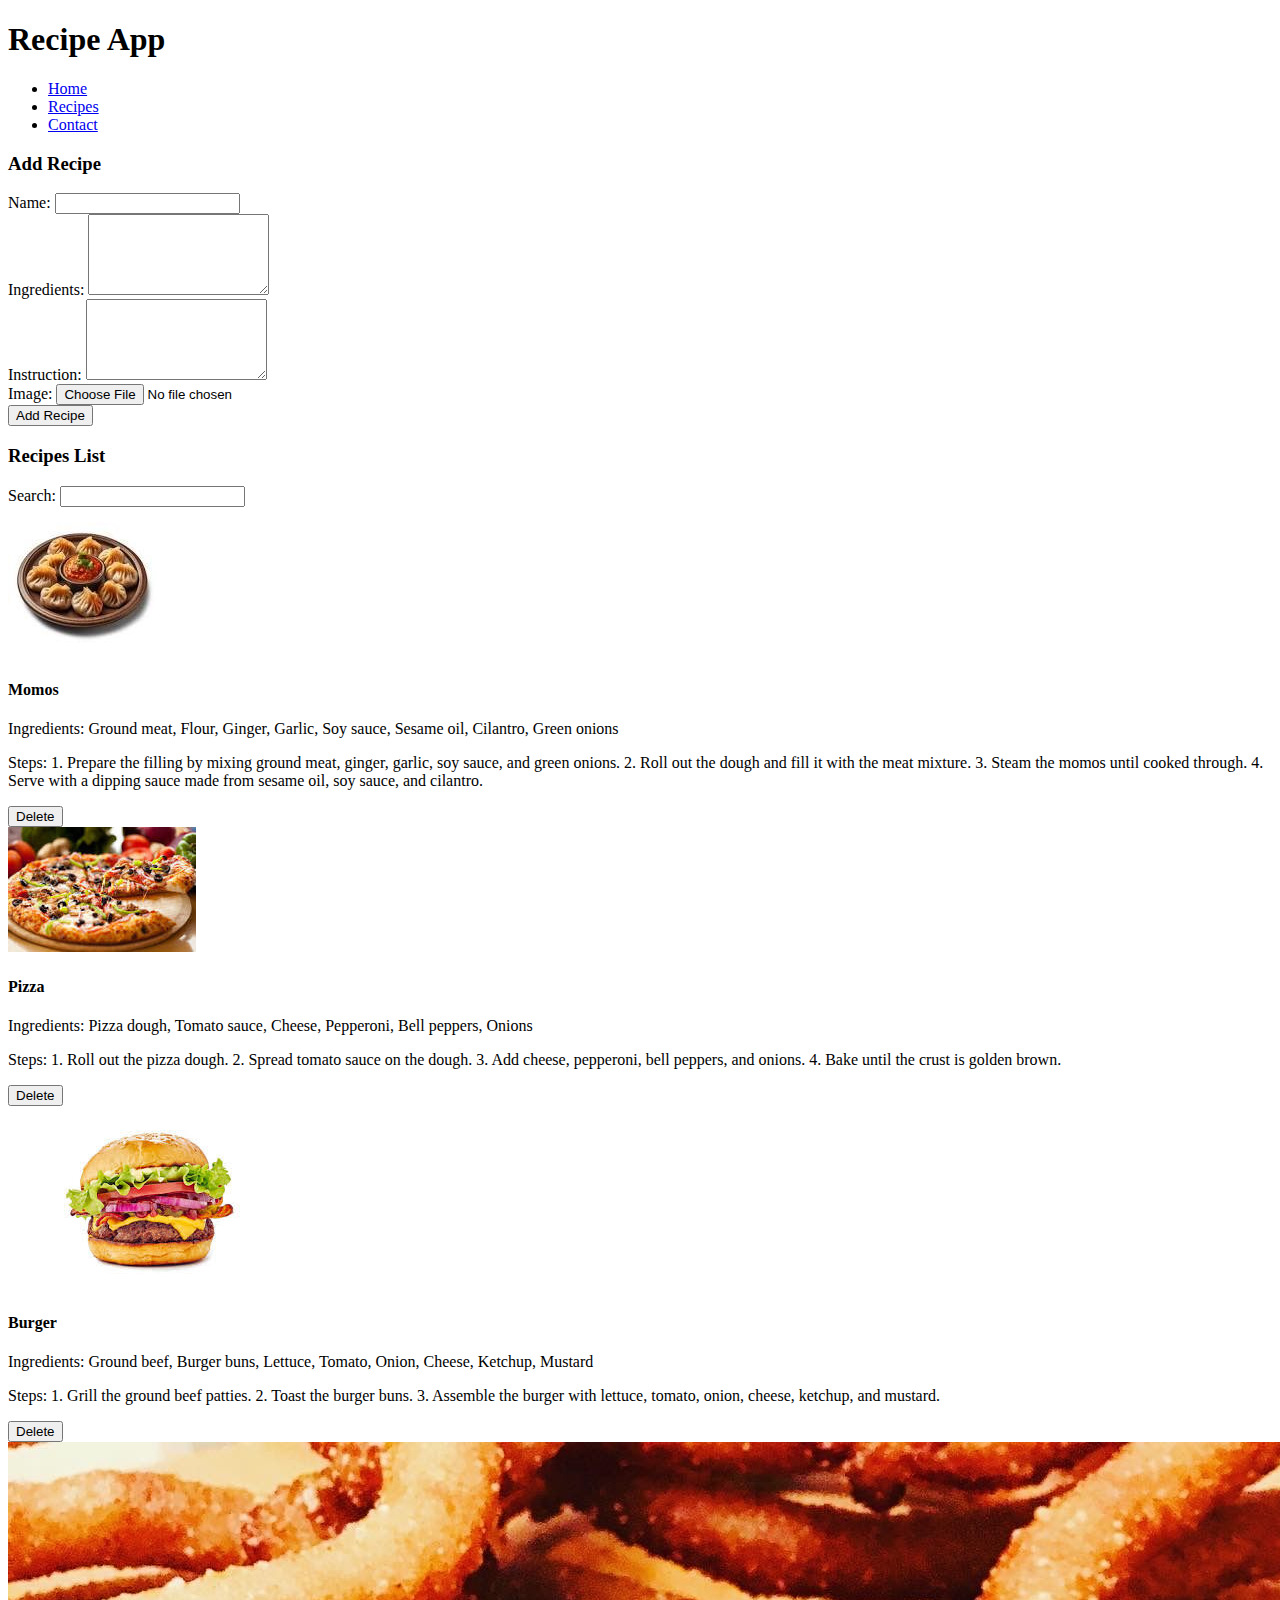
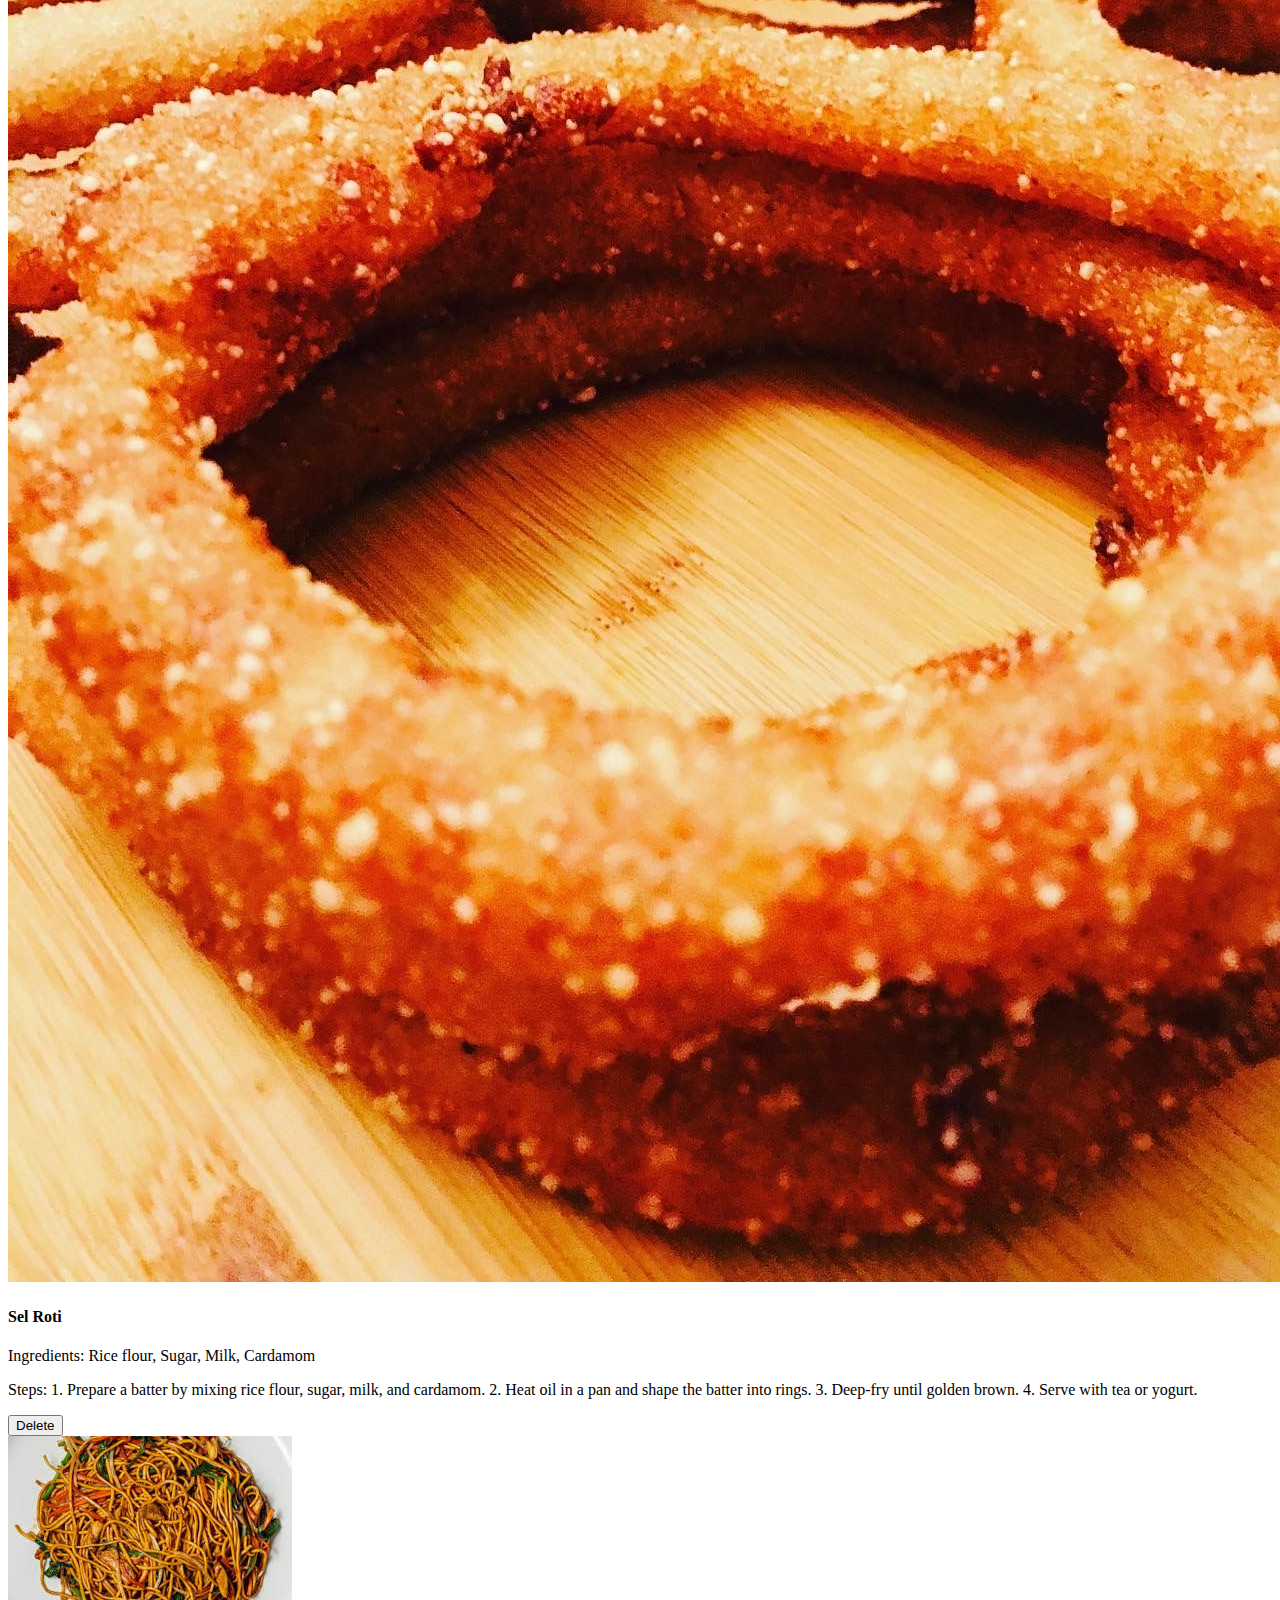
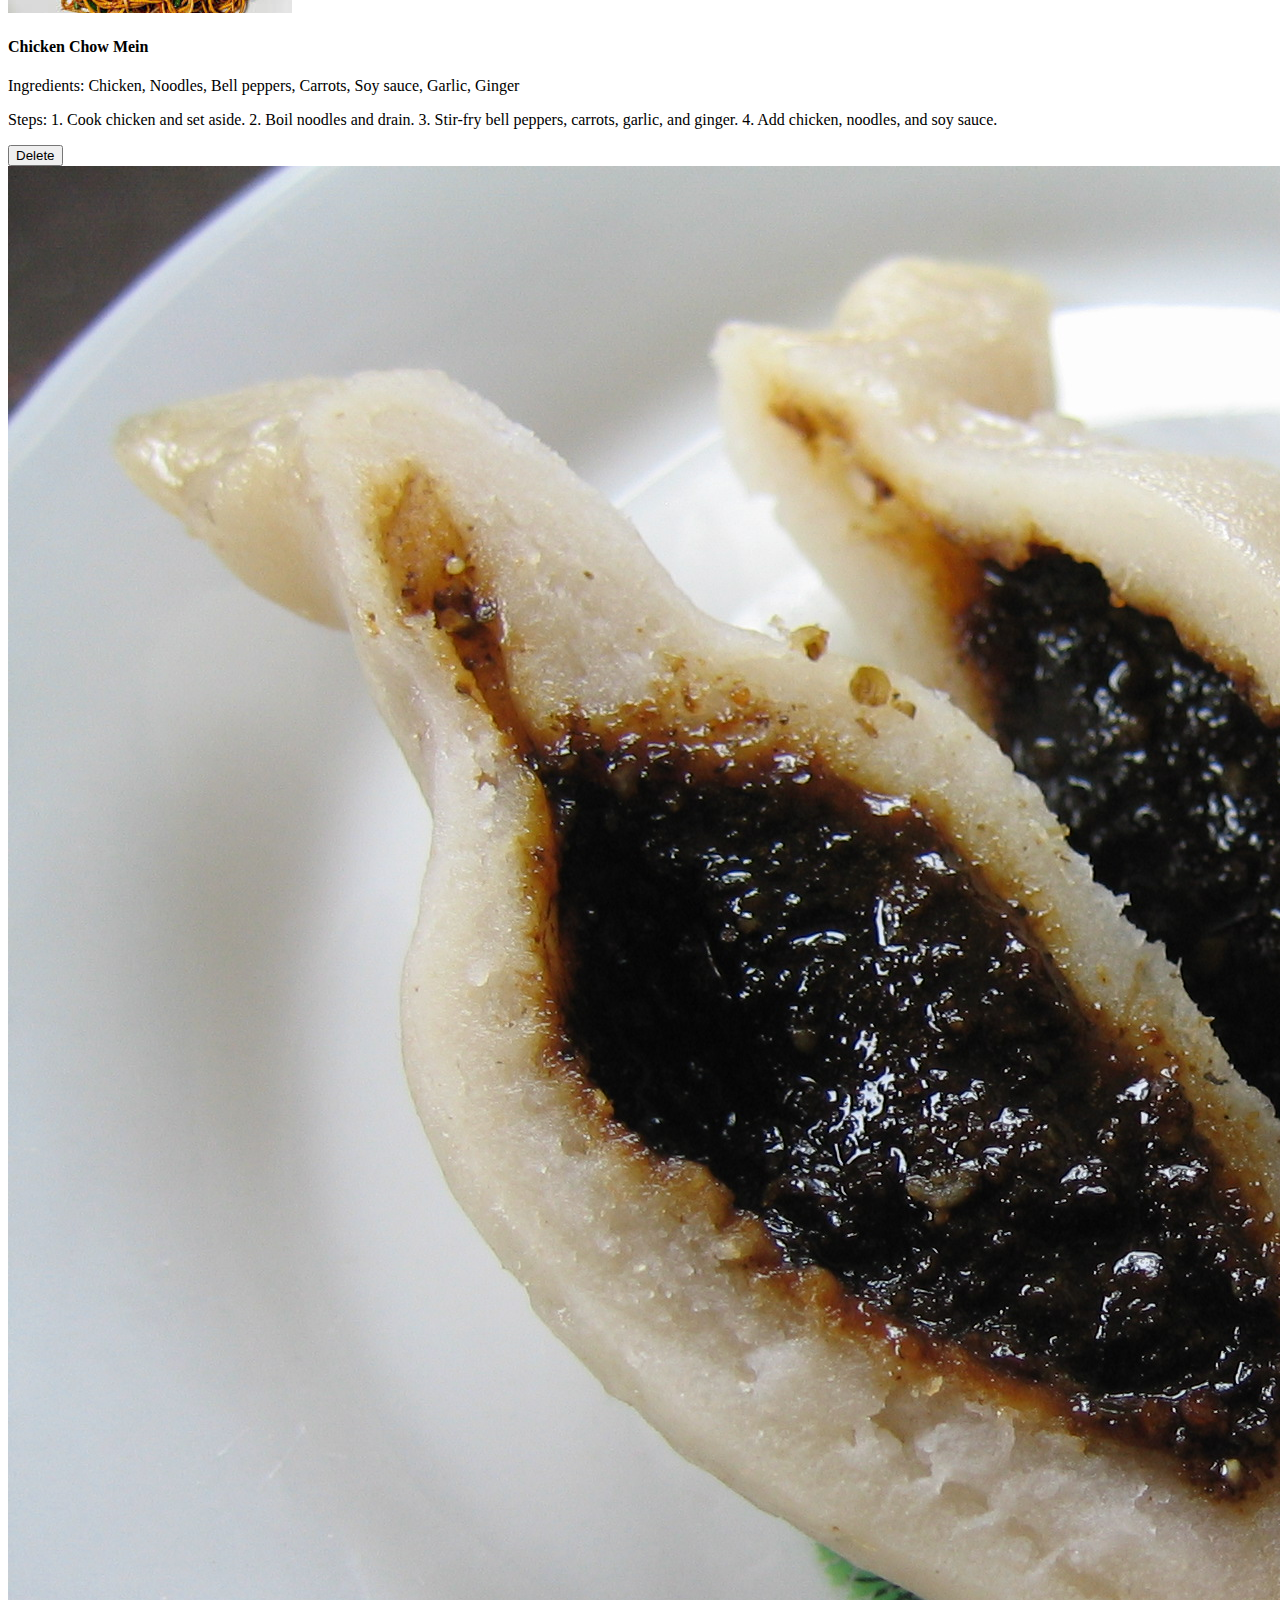
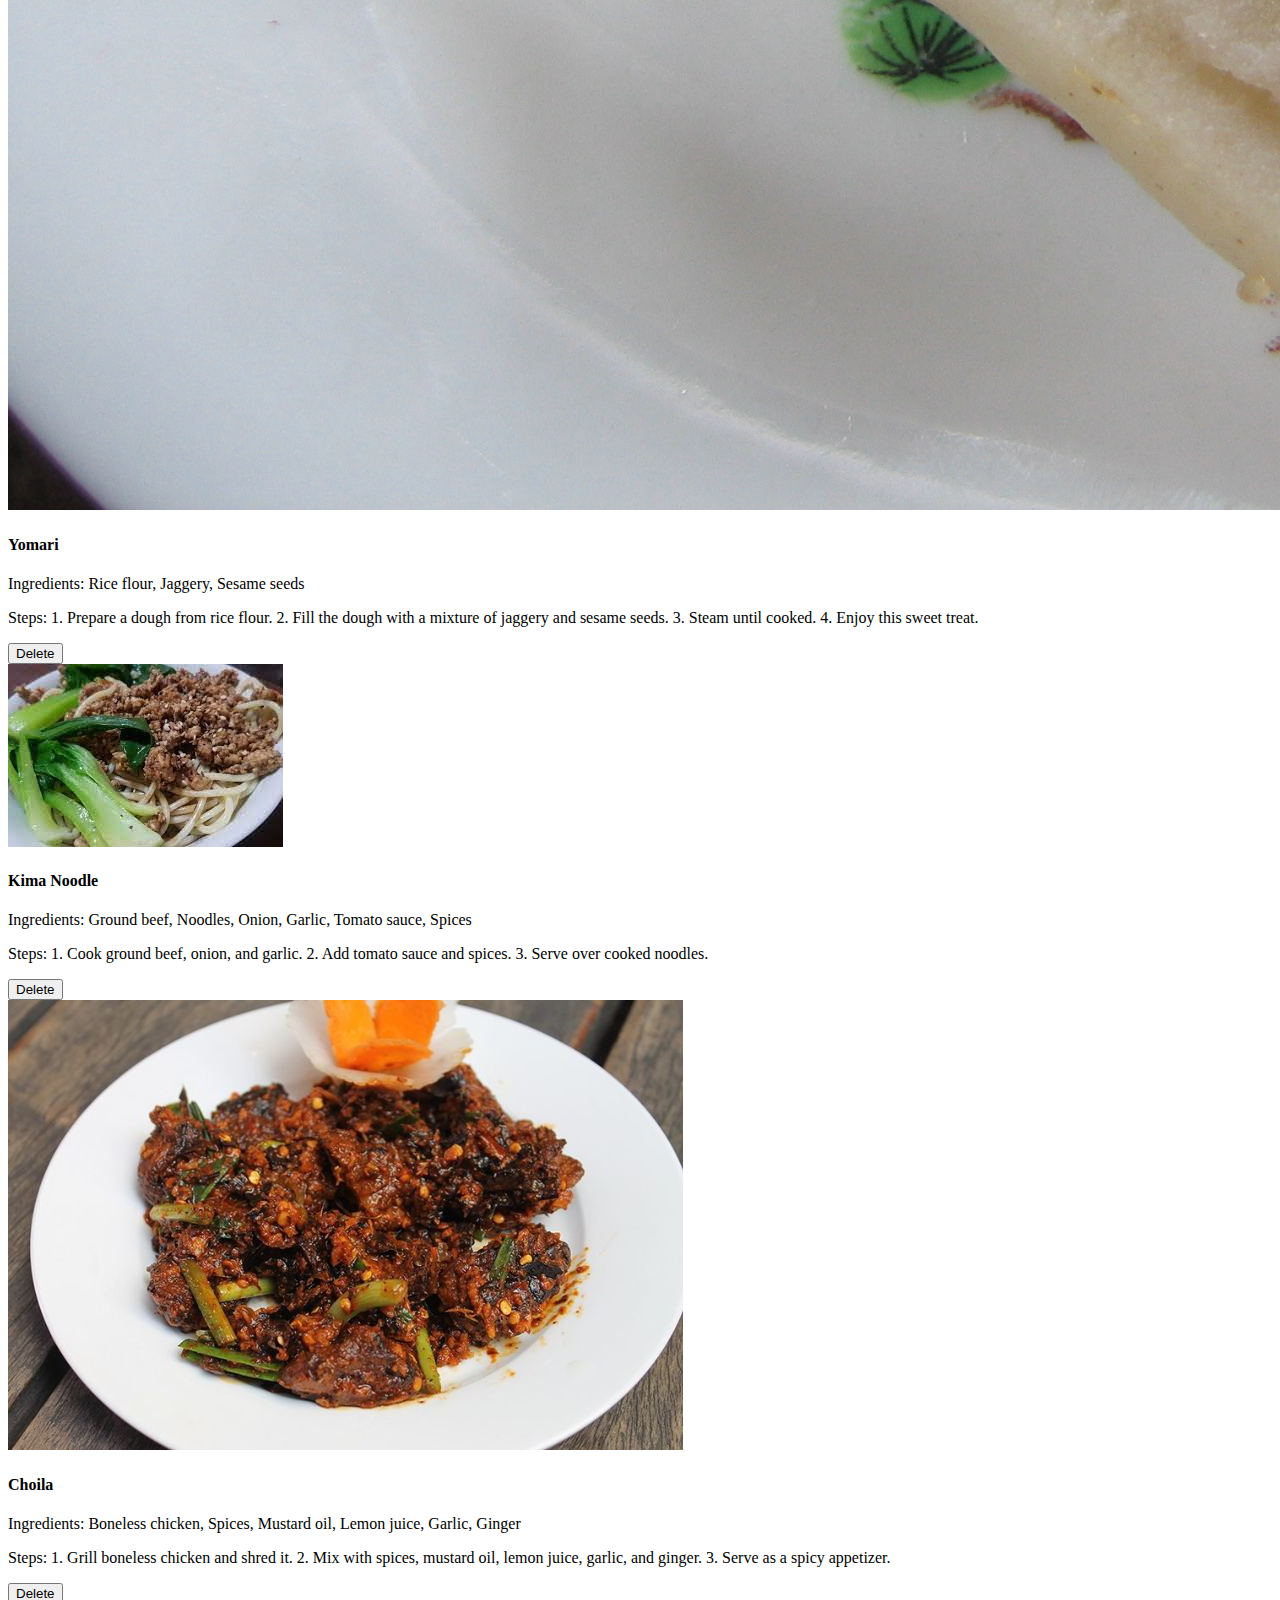
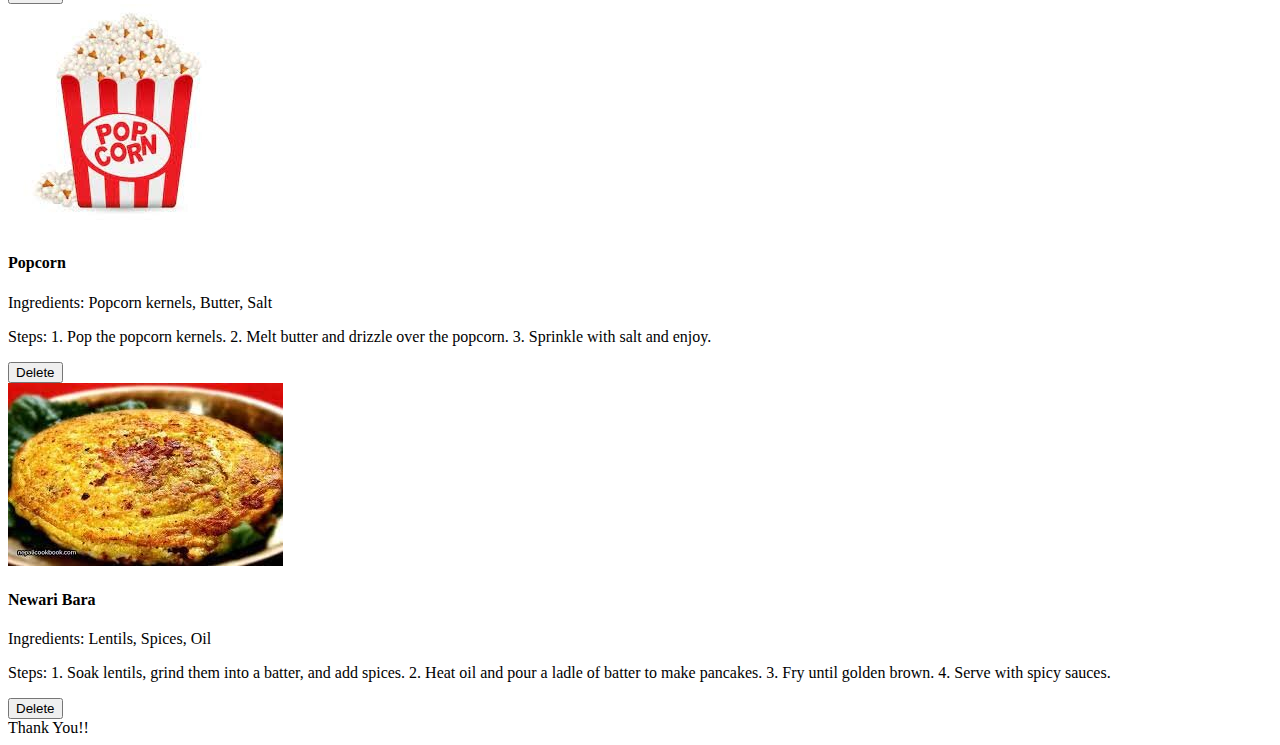
==== index.html @ 97bd7b40 "Add files via upload" ====
<!DOCTYPE html>
<html>
  <head>
    <title>Recipe App</title>
    <link rel="stylesheet" href="styles.css">
</head>
  <body>
    <nav>
        <h1>Recipe App</h1>
        <ul class="horizontal-menu">
          <li><a href="#">Home</a></li>
          <li><a href="Recipe.html">Recipes</a></li>
          <li><a href="contact.html">Contact</a></li>
        </ul>
      </nav>
      
      
    <div class="container">
      <div class="left-column">
        <h3>Add Recipe</h3>
        <form enctype="multipart/form-data">
          <label for="recipe-name">Name:</label>
          <input type="text" id="recipe-name" required><br />

          <label for="recipe-ingredients">Ingredients:</label>
          <textarea id="recipe-ingredients" rows="5" required></textarea><br />

          <label for="recipe-method">Instruction:</label>
          <textarea id="recipe-method" rows="5" required></textarea><br />

          <label for="recipe-image">Image:</label>
          <input type="file" id="recipe-image" accept="image/*"><br />

          <button type="submit">Add Recipe</button>
        </form>
      </div>
      <div class="right-column">
        <div id="search-section">
          <h3>Recipes List</h3>
          <label for="search-box">Search:</label>
          <input type="text" id="search-box">
        </div>
        <div id="recipe-list"></div>
        <div id="no-recipes">Thank You!!</div>
      </div>
    </div>
    <script>
      document.addEventListener("DOMContentLoaded", function () {
        // Sample recipe data with image URLs
        const recipes = [
          {
            name: "Momos",
            ingredients: "Ground meat, Flour, Ginger, Garlic, Soy sauce, Sesame oil, Cilantro, Green onions",
            method: "1. Prepare the filling by mixing ground meat, ginger, garlic, soy sauce, and green onions. 2. Roll out the dough and fill it with the meat mixture. 3. Steam the momos until cooked through. 4. Serve with a dipping sauce made from sesame oil, soy sauce, and cilantro.",
            image: "Images/momos.jpg",
          },
          {
            name: "Pizza",
            ingredients: "Pizza dough, Tomato sauce, Cheese, Pepperoni, Bell peppers, Onions",
            method: "1. Roll out the pizza dough. 2. Spread tomato sauce on the dough. 3. Add cheese, pepperoni, bell peppers, and onions. 4. Bake until the crust is golden brown.",
            image: "Images/pizza.jpg",
          },
          {
            name: "Burger",
            ingredients: "Ground beef, Burger buns, Lettuce, Tomato, Onion, Cheese, Ketchup, Mustard",
            method: "1. Grill the ground beef patties. 2. Toast the burger buns. 3. Assemble the burger with lettuce, tomato, onion, cheese, ketchup, and mustard.",
            image: "Images/burger.jpg",
          },
          {
            name: "Sel Roti",
            ingredients: "Rice flour, Sugar, Milk, Cardamom",
            method: "1. Prepare a batter by mixing rice flour, sugar, milk, and cardamom. 2. Heat oil in a pan and shape the batter into rings. 3. Deep-fry until golden brown. 4. Serve with tea or yogurt.",
            image: "Images/selroti.jpg",
          },
          {
            name: "Chicken Chow Mein",
            ingredients: "Chicken, Noodles, Bell peppers, Carrots, Soy sauce, Garlic, Ginger",
            method: "1. Cook chicken and set aside. 2. Boil noodles and drain. 3. Stir-fry bell peppers, carrots, garlic, and ginger. 4. Add chicken, noodles, and soy sauce.",
            image: "Images/chicken-chow-mein.jpg",
          },
          {
            name: "Yomari",
            ingredients: "Rice flour, Jaggery, Sesame seeds",
            method: "1. Prepare a dough from rice flour. 2. Fill the dough with a mixture of jaggery and sesame seeds. 3. Steam until cooked. 4. Enjoy this sweet treat.",
            image: "Images/yomari.jpg",
          },
          {
            name: "Kima Noodle",
            ingredients: "Ground beef, Noodles, Onion, Garlic, Tomato sauce, Spices",
            method: "1. Cook ground beef, onion, and garlic. 2. Add tomato sauce and spices. 3. Serve over cooked noodles.",
            image: "Images/kima-noodle.jpg",
          },
          {
            name: "Choila",
            ingredients: "Boneless chicken, Spices, Mustard oil, Lemon juice, Garlic, Ginger",
            method: "1. Grill boneless chicken and shred it. 2. Mix with spices, mustard oil, lemon juice, garlic, and ginger. 3. Serve as a spicy appetizer.",
            image: "Images/choila.jpg",
          },
          {
            name: "Popcorn",
            ingredients: "Popcorn kernels, Butter, Salt",
            method: "1. Pop the popcorn kernels. 2. Melt butter and drizzle over the popcorn. 3. Sprinkle with salt and enjoy.",
            image: "Images/popcorn.jpg",
          },
          {
            name: "Newari Bara",
            ingredients: "Lentils, Spices, Oil",
            method: "1. Soak lentils, grind them into a batter, and add spices. 2. Heat oil and pour a ladle of batter to make pancakes. 3. Fry until golden brown. 4. Serve with spicy sauces.",
            image: "Images/newaribara.jpg",
          },
        ];

        const recipeList = document.getElementById("recipe-list");

        // Function to display recipes
        function displayRecipes() {
          // Clear existing content
          recipeList.innerHTML = "";

          // Loop through the recipe data and create elements for each recipe
          recipes.forEach((recipe, index) => {
            const recipeDiv = document.createElement("div");
            recipeDiv.className = "recipe";

            const recipeImage = document.createElement("img");
            recipeImage.src = recipe.image;
            recipeImage.alt = recipe.name;

            const recipeTitle = document.createElement("h4");
            recipeTitle.textContent = recipe.name;

            const recipeIngredients = document.createElement("p");
            recipeIngredients.textContent = "Ingredients: " + recipe.ingredients;

            const recipeMethod = document.createElement("p");
            recipeMethod.textContent = "Steps: " + recipe.method;

            const deleteButton = document.createElement("button");
            deleteButton.textContent = "Delete";
            deleteButton.addEventListener("click", () => {
              deleteRecipe(index);
            });

            recipeDiv.appendChild(recipeImage);
            recipeDiv.appendChild(recipeTitle);
            recipeDiv.appendChild(recipeIngredients);
            recipeDiv.appendChild(recipeMethod);
            recipeDiv.appendChild(deleteButton);

            recipeList.appendChild(recipeDiv);
          });

          // Show "Thank You!!" if there are no recipes
          if (recipes.length === 0) {
            const noRecipes = document.getElementById("no-recipes");
            noRecipes.style.display = "block";
          }
        }

        // Function to delete a recipe
        function deleteRecipe(index) {
          if (confirm("Are you sure you want to delete this recipe?")) {
            recipes.splice(index, 1);
            displayRecipes();
          }
        }

        // Call the function to display recipes
        displayRecipes();
      });
    </script>
  </body>
</html>
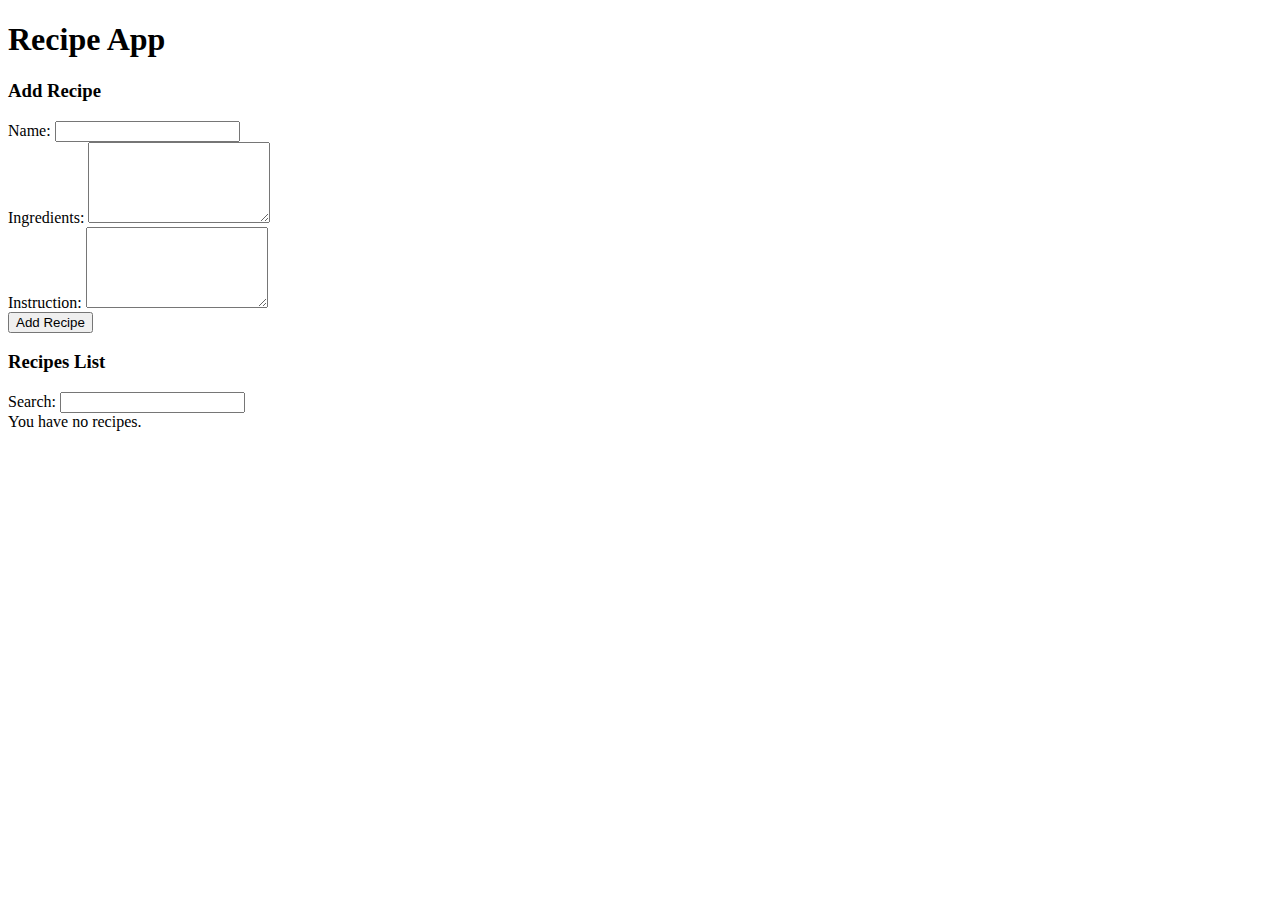
==== commit 8c263d45: "Update index.html" ====
--- a/index.html
+++ b/index.html
@@ -3,22 +3,15 @@
   <head>
     <title>Recipe App</title>
     <link rel="stylesheet" href="styles.css">
-</head>
+  </head>
   <body>
     <nav>
-        <h1>Recipe App</h1>
-        <ul class="horizontal-menu">
-          <li><a href="#">Home</a></li>
-          <li><a href="Recipe.html">Recipes</a></li>
-          <li><a href="contact.html">Contact</a></li>
-        </ul>
-      </nav>
-      
-      
+      <h1>Recipe App</h1>
+    </nav>
     <div class="container">
       <div class="left-column">
         <h3>Add Recipe</h3>
-        <form enctype="multipart/form-data">
+        <form>
           <label for="recipe-name">Name:</label>
           <input type="text" id="recipe-name" required><br />
 
@@ -27,9 +20,6 @@
 
           <label for="recipe-method">Instruction:</label>
           <textarea id="recipe-method" rows="5" required></textarea><br />
-
-          <label for="recipe-image">Image:</label>
-          <input type="file" id="recipe-image" accept="image/*"><br />
 
           <button type="submit">Add Recipe</button>
         </form>
@@ -41,133 +31,9 @@
           <input type="text" id="search-box">
         </div>
         <div id="recipe-list"></div>
-        <div id="no-recipes">Thank You!!</div>
+        <div id="no-recipes">You have no recipes.</div>
       </div>
     </div>
-    <script>
-      document.addEventListener("DOMContentLoaded", function () {
-        // Sample recipe data with image URLs
-        const recipes = [
-          {
-            name: "Momos",
-            ingredients: "Ground meat, Flour, Ginger, Garlic, Soy sauce, Sesame oil, Cilantro, Green onions",
-            method: "1. Prepare the filling by mixing ground meat, ginger, garlic, soy sauce, and green onions. 2. Roll out the dough and fill it with the meat mixture. 3. Steam the momos until cooked through. 4. Serve with a dipping sauce made from sesame oil, soy sauce, and cilantro.",
-            image: "Images/momos.jpg",
-          },
-          {
-            name: "Pizza",
-            ingredients: "Pizza dough, Tomato sauce, Cheese, Pepperoni, Bell peppers, Onions",
-            method: "1. Roll out the pizza dough. 2. Spread tomato sauce on the dough. 3. Add cheese, pepperoni, bell peppers, and onions. 4. Bake until the crust is golden brown.",
-            image: "Images/pizza.jpg",
-          },
-          {
-            name: "Burger",
-            ingredients: "Ground beef, Burger buns, Lettuce, Tomato, Onion, Cheese, Ketchup, Mustard",
-            method: "1. Grill the ground beef patties. 2. Toast the burger buns. 3. Assemble the burger with lettuce, tomato, onion, cheese, ketchup, and mustard.",
-            image: "Images/burger.jpg",
-          },
-          {
-            name: "Sel Roti",
-            ingredients: "Rice flour, Sugar, Milk, Cardamom",
-            method: "1. Prepare a batter by mixing rice flour, sugar, milk, and cardamom. 2. Heat oil in a pan and shape the batter into rings. 3. Deep-fry until golden brown. 4. Serve with tea or yogurt.",
-            image: "Images/selroti.jpg",
-          },
-          {
-            name: "Chicken Chow Mein",
-            ingredients: "Chicken, Noodles, Bell peppers, Carrots, Soy sauce, Garlic, Ginger",
-            method: "1. Cook chicken and set aside. 2. Boil noodles and drain. 3. Stir-fry bell peppers, carrots, garlic, and ginger. 4. Add chicken, noodles, and soy sauce.",
-            image: "Images/chicken-chow-mein.jpg",
-          },
-          {
-            name: "Yomari",
-            ingredients: "Rice flour, Jaggery, Sesame seeds",
-            method: "1. Prepare a dough from rice flour. 2. Fill the dough with a mixture of jaggery and sesame seeds. 3. Steam until cooked. 4. Enjoy this sweet treat.",
-            image: "Images/yomari.jpg",
-          },
-          {
-            name: "Kima Noodle",
-            ingredients: "Ground beef, Noodles, Onion, Garlic, Tomato sauce, Spices",
-            method: "1. Cook ground beef, onion, and garlic. 2. Add tomato sauce and spices. 3. Serve over cooked noodles.",
-            image: "Images/kima-noodle.jpg",
-          },
-          {
-            name: "Choila",
-            ingredients: "Boneless chicken, Spices, Mustard oil, Lemon juice, Garlic, Ginger",
-            method: "1. Grill boneless chicken and shred it. 2. Mix with spices, mustard oil, lemon juice, garlic, and ginger. 3. Serve as a spicy appetizer.",
-            image: "Images/choila.jpg",
-          },
-          {
-            name: "Popcorn",
-            ingredients: "Popcorn kernels, Butter, Salt",
-            method: "1. Pop the popcorn kernels. 2. Melt butter and drizzle over the popcorn. 3. Sprinkle with salt and enjoy.",
-            image: "Images/popcorn.jpg",
-          },
-          {
-            name: "Newari Bara",
-            ingredients: "Lentils, Spices, Oil",
-            method: "1. Soak lentils, grind them into a batter, and add spices. 2. Heat oil and pour a ladle of batter to make pancakes. 3. Fry until golden brown. 4. Serve with spicy sauces.",
-            image: "Images/newaribara.jpg",
-          },
-        ];
-
-        const recipeList = document.getElementById("recipe-list");
-
-        // Function to display recipes
-        function displayRecipes() {
-          // Clear existing content
-          recipeList.innerHTML = "";
-
-          // Loop through the recipe data and create elements for each recipe
-          recipes.forEach((recipe, index) => {
-            const recipeDiv = document.createElement("div");
-            recipeDiv.className = "recipe";
-
-            const recipeImage = document.createElement("img");
-            recipeImage.src = recipe.image;
-            recipeImage.alt = recipe.name;
-
-            const recipeTitle = document.createElement("h4");
-            recipeTitle.textContent = recipe.name;
-
-            const recipeIngredients = document.createElement("p");
-            recipeIngredients.textContent = "Ingredients: " + recipe.ingredients;
-
-            const recipeMethod = document.createElement("p");
-            recipeMethod.textContent = "Steps: " + recipe.method;
-
-            const deleteButton = document.createElement("button");
-            deleteButton.textContent = "Delete";
-            deleteButton.addEventListener("click", () => {
-              deleteRecipe(index);
-            });
-
-            recipeDiv.appendChild(recipeImage);
-            recipeDiv.appendChild(recipeTitle);
-            recipeDiv.appendChild(recipeIngredients);
-            recipeDiv.appendChild(recipeMethod);
-            recipeDiv.appendChild(deleteButton);
-
-            recipeList.appendChild(recipeDiv);
-          });
-
-          // Show "Thank You!!" if there are no recipes
-          if (recipes.length === 0) {
-            const noRecipes = document.getElementById("no-recipes");
-            noRecipes.style.display = "block";
-          }
-        }
-
-        // Function to delete a recipe
-        function deleteRecipe(index) {
-          if (confirm("Are you sure you want to delete this recipe?")) {
-            recipes.splice(index, 1);
-            displayRecipes();
-          }
-        }
-
-        // Call the function to display recipes
-        displayRecipes();
-      });
-    </script>
+    <script src="script.js"></script>
   </body>
-</html>+</html>
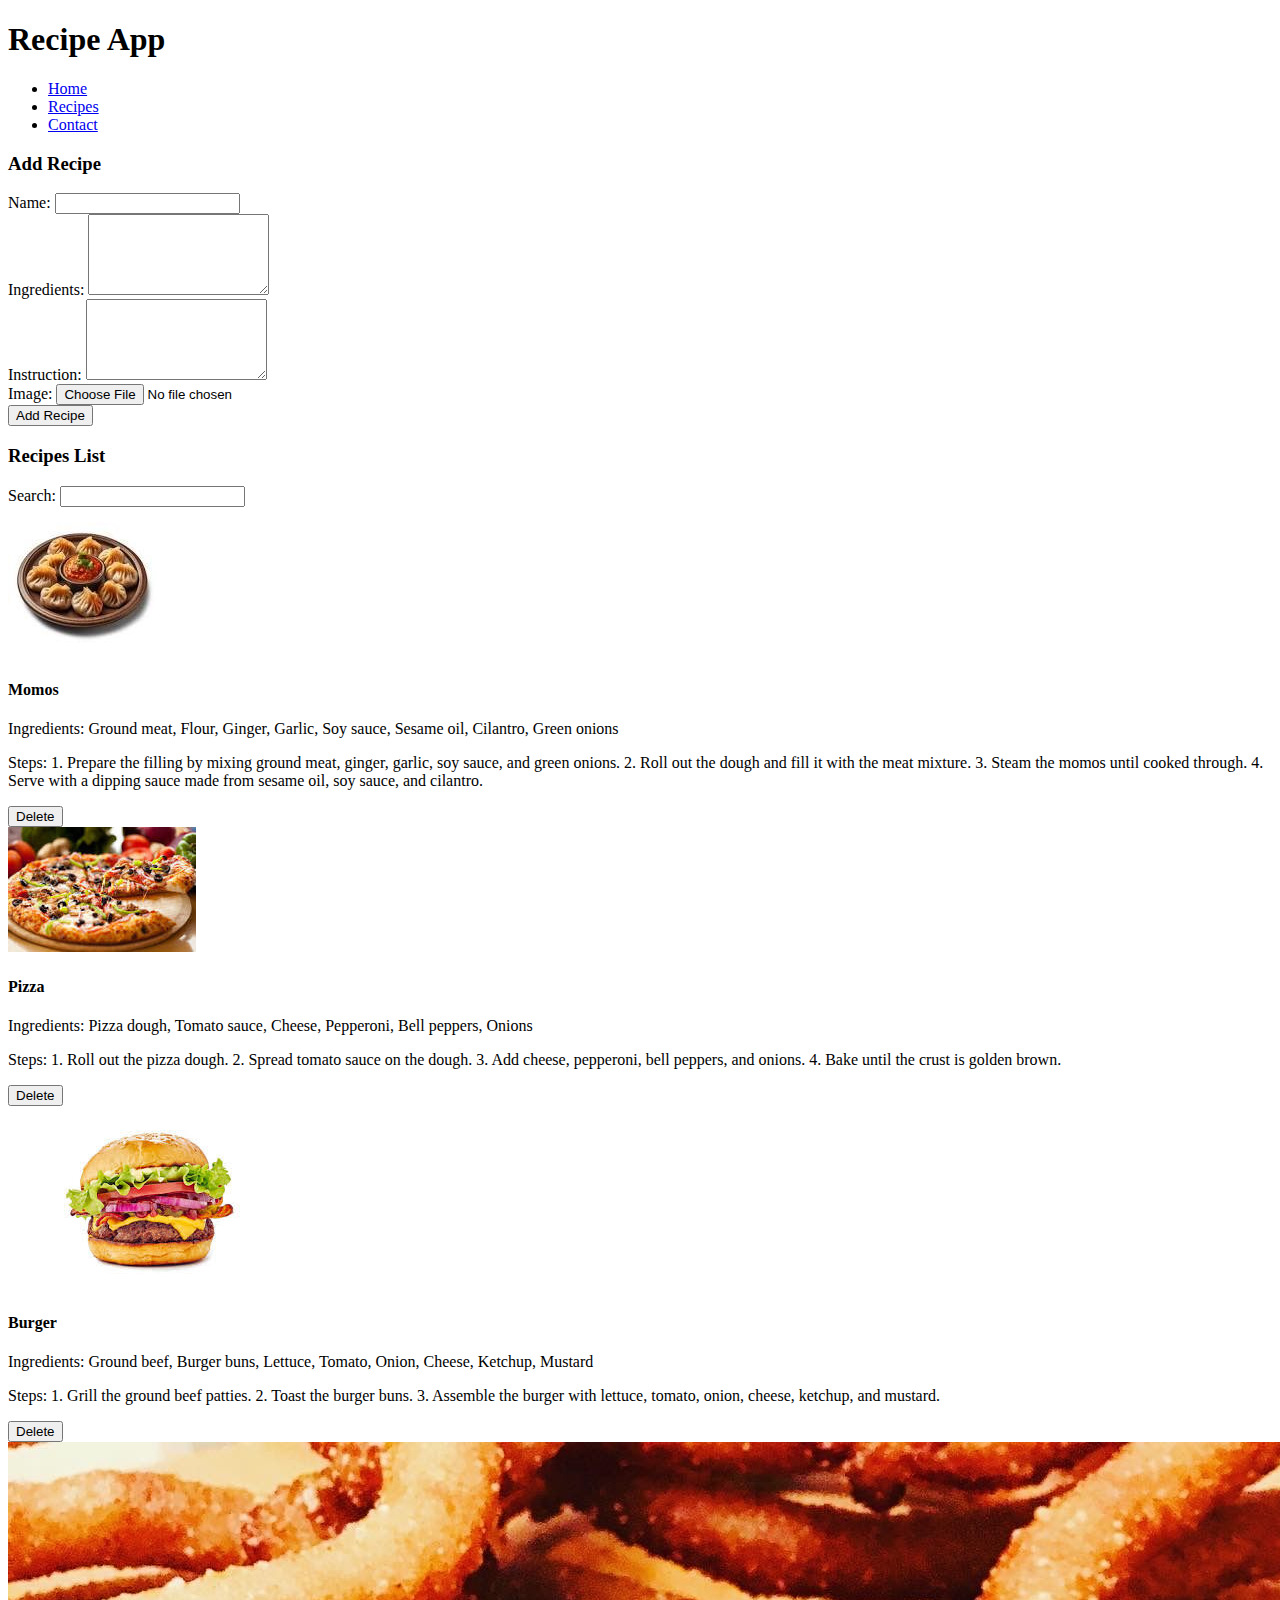
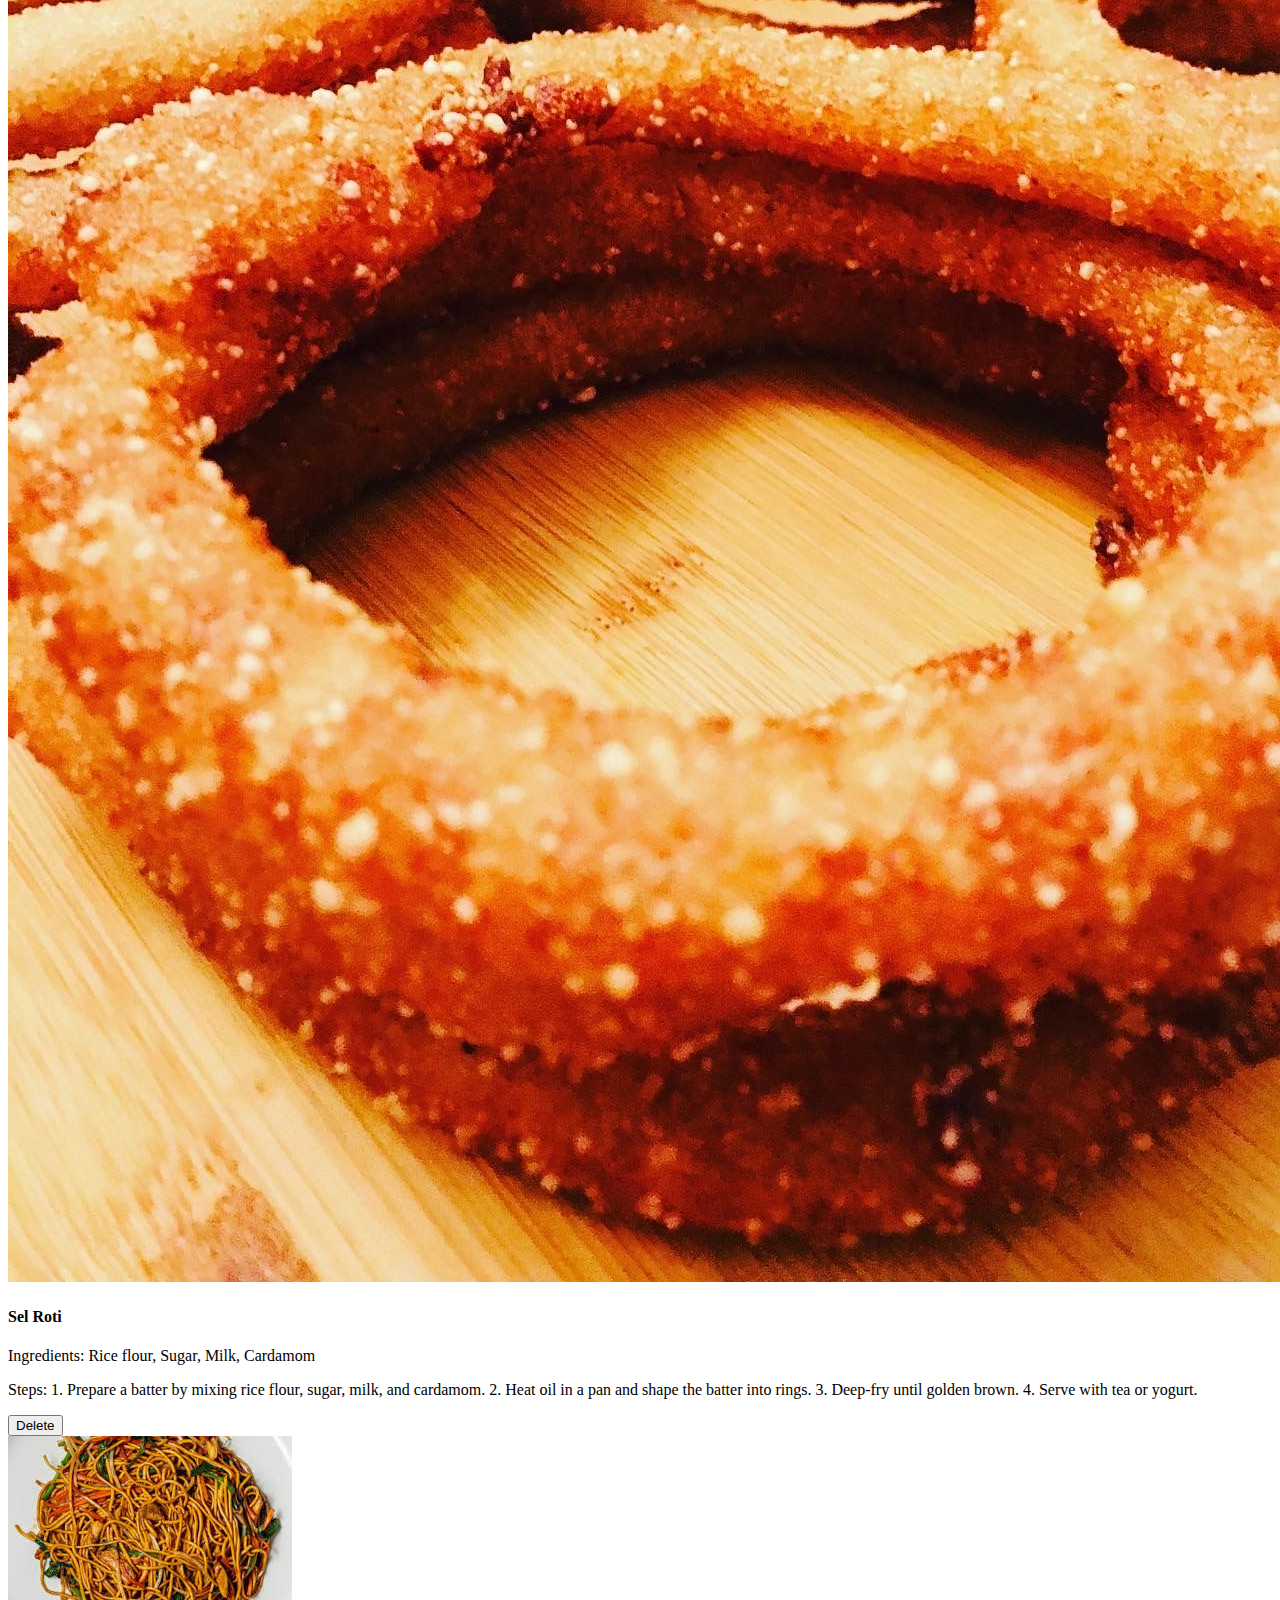
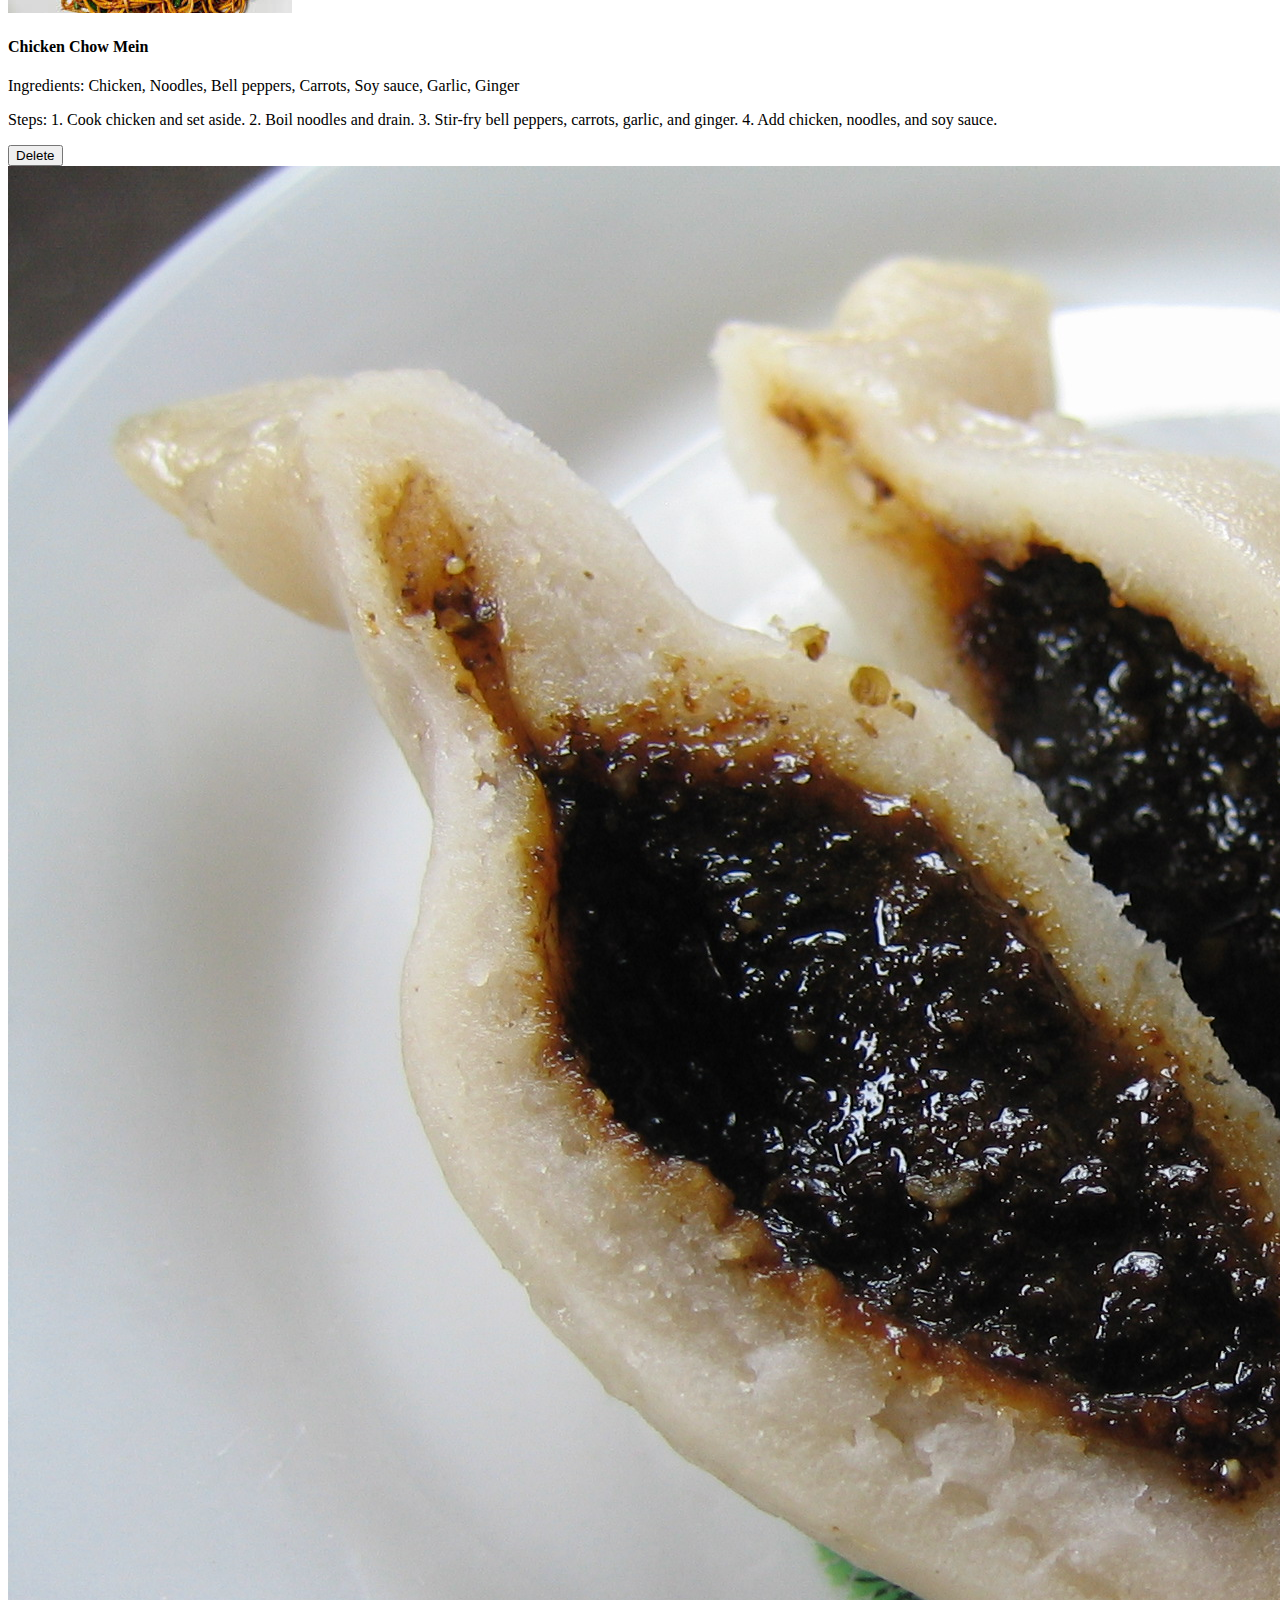
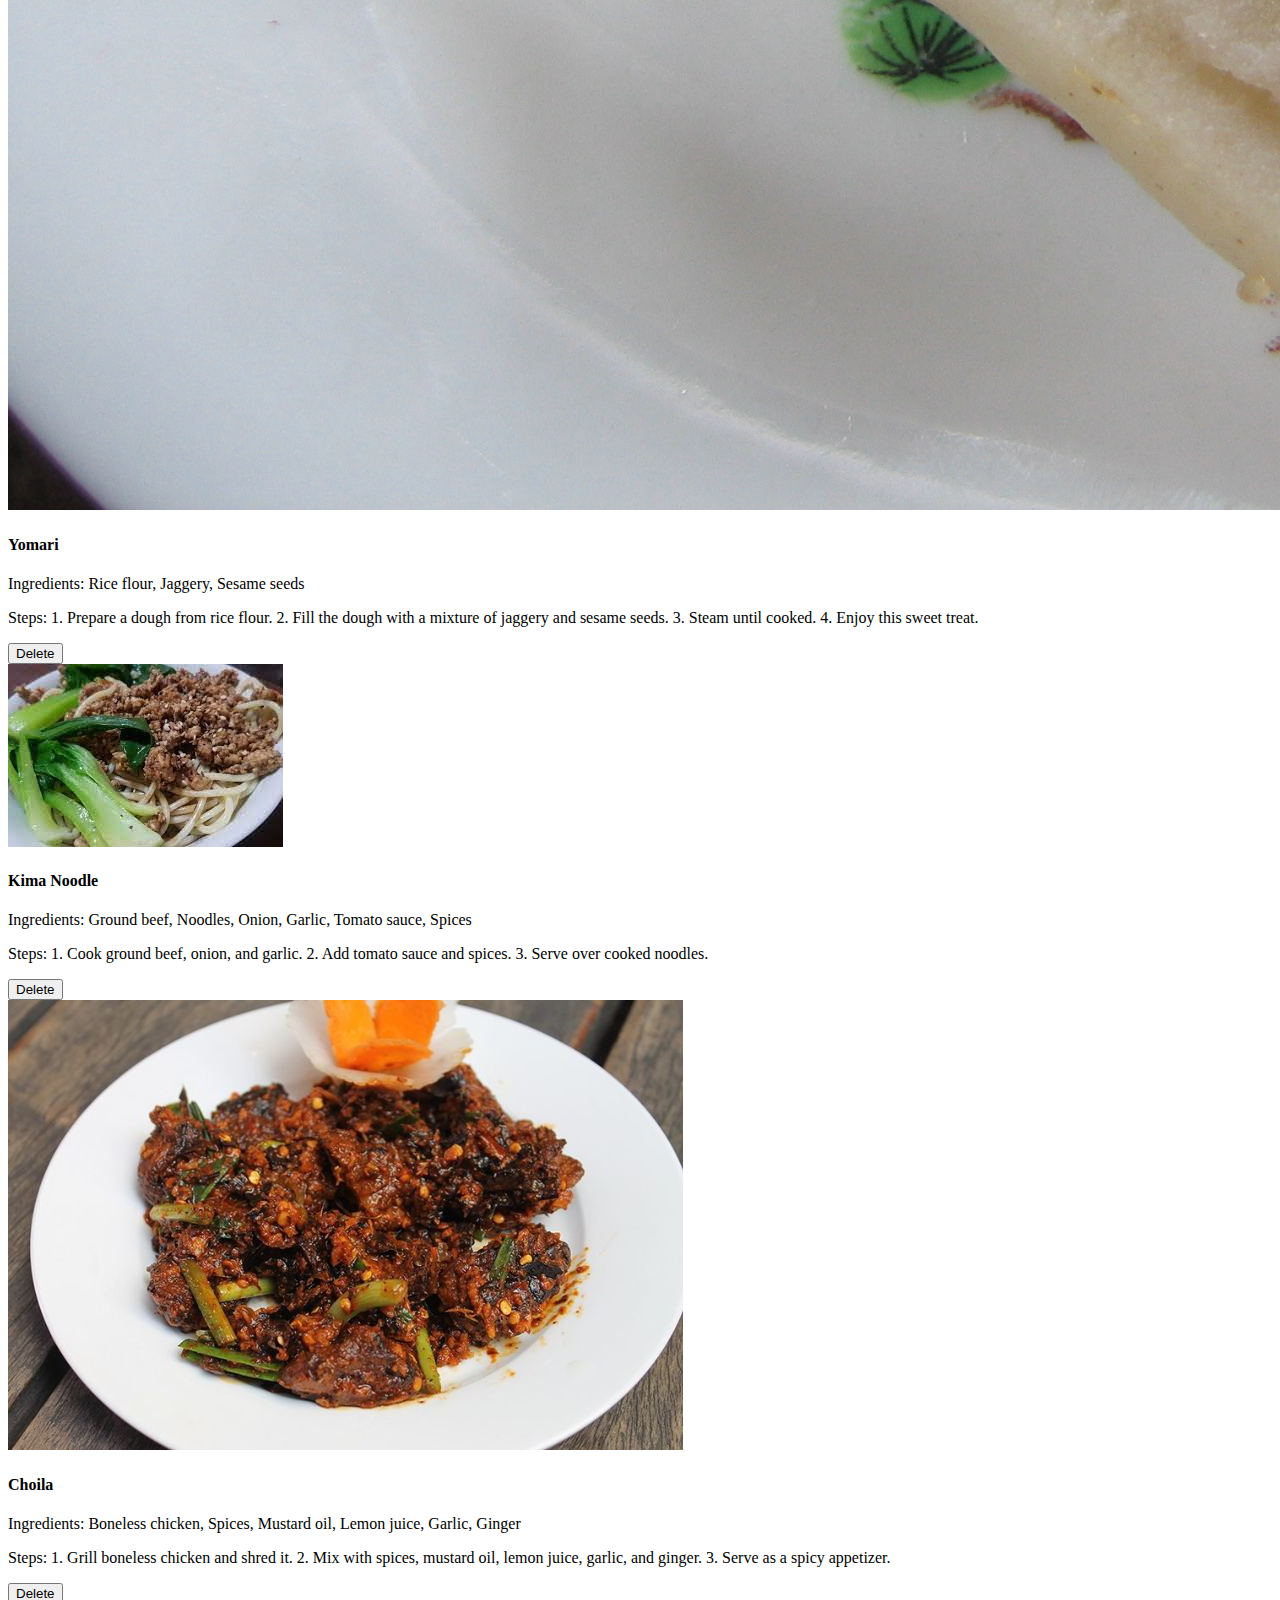
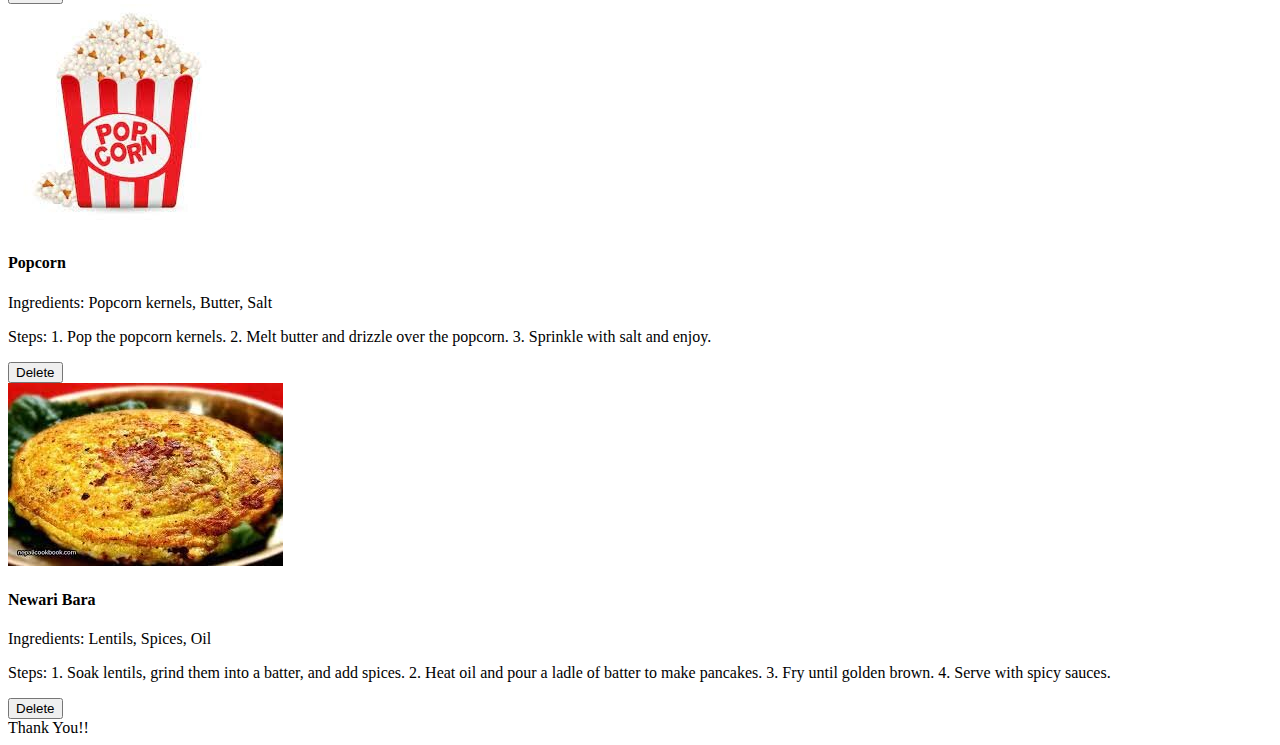
==== commit 4e35db5c: "Update index.html" ====
--- a/index.html
+++ b/index.html
@@ -3,15 +3,22 @@
   <head>
     <title>Recipe App</title>
     <link rel="stylesheet" href="styles.css">
-  </head>
+</head>
   <body>
     <nav>
-      <h1>Recipe App</h1>
-    </nav>
+        <h1>Recipe App</h1>
+        <ul class="horizontal-menu">
+          <li><a href="#">Home</a></li>
+          <li><a href="Recipe.html">Recipes</a></li>
+          <li><a href="contact.html">Contact</a></li>
+        </ul>
+      </nav>
+      
+      
     <div class="container">
       <div class="left-column">
         <h3>Add Recipe</h3>
-        <form>
+        <form enctype="multipart/form-data">
           <label for="recipe-name">Name:</label>
           <input type="text" id="recipe-name" required><br />
 
@@ -20,6 +27,9 @@
 
           <label for="recipe-method">Instruction:</label>
           <textarea id="recipe-method" rows="5" required></textarea><br />
+
+          <label for="recipe-image">Image:</label>
+          <input type="file" id="recipe-image" accept="image/*"><br />
 
           <button type="submit">Add Recipe</button>
         </form>
@@ -31,9 +41,133 @@
           <input type="text" id="search-box">
         </div>
         <div id="recipe-list"></div>
-        <div id="no-recipes">You have no recipes.</div>
+        <div id="no-recipes">Thank You!!</div>
       </div>
     </div>
-    <script src="script.js"></script>
+    <script>
+      document.addEventListener("DOMContentLoaded", function () {
+        // Sample recipe data with image URLs
+        const recipes = [
+          {
+            name: "Momos",
+            ingredients: "Ground meat, Flour, Ginger, Garlic, Soy sauce, Sesame oil, Cilantro, Green onions",
+            method: "1. Prepare the filling by mixing ground meat, ginger, garlic, soy sauce, and green onions. 2. Roll out the dough and fill it with the meat mixture. 3. Steam the momos until cooked through. 4. Serve with a dipping sauce made from sesame oil, soy sauce, and cilantro.",
+            image: "Images/momos.jpg",
+          },
+          {
+            name: "Pizza",
+            ingredients: "Pizza dough, Tomato sauce, Cheese, Pepperoni, Bell peppers, Onions",
+            method: "1. Roll out the pizza dough. 2. Spread tomato sauce on the dough. 3. Add cheese, pepperoni, bell peppers, and onions. 4. Bake until the crust is golden brown.",
+            image: "Images/pizza.jpg",
+          },
+          {
+            name: "Burger",
+            ingredients: "Ground beef, Burger buns, Lettuce, Tomato, Onion, Cheese, Ketchup, Mustard",
+            method: "1. Grill the ground beef patties. 2. Toast the burger buns. 3. Assemble the burger with lettuce, tomato, onion, cheese, ketchup, and mustard.",
+            image: "Images/burger.jpg",
+          },
+          {
+            name: "Sel Roti",
+            ingredients: "Rice flour, Sugar, Milk, Cardamom",
+            method: "1. Prepare a batter by mixing rice flour, sugar, milk, and cardamom. 2. Heat oil in a pan and shape the batter into rings. 3. Deep-fry until golden brown. 4. Serve with tea or yogurt.",
+            image: "Images/selroti.jpg",
+          },
+          {
+            name: "Chicken Chow Mein",
+            ingredients: "Chicken, Noodles, Bell peppers, Carrots, Soy sauce, Garlic, Ginger",
+            method: "1. Cook chicken and set aside. 2. Boil noodles and drain. 3. Stir-fry bell peppers, carrots, garlic, and ginger. 4. Add chicken, noodles, and soy sauce.",
+            image: "Images/chicken-chow-mein.jpg",
+          },
+          {
+            name: "Yomari",
+            ingredients: "Rice flour, Jaggery, Sesame seeds",
+            method: "1. Prepare a dough from rice flour. 2. Fill the dough with a mixture of jaggery and sesame seeds. 3. Steam until cooked. 4. Enjoy this sweet treat.",
+            image: "Images/yomari.jpg",
+          },
+          {
+            name: "Kima Noodle",
+            ingredients: "Ground beef, Noodles, Onion, Garlic, Tomato sauce, Spices",
+            method: "1. Cook ground beef, onion, and garlic. 2. Add tomato sauce and spices. 3. Serve over cooked noodles.",
+            image: "Images/kima-noodle.jpg",
+          },
+          {
+            name: "Choila",
+            ingredients: "Boneless chicken, Spices, Mustard oil, Lemon juice, Garlic, Ginger",
+            method: "1. Grill boneless chicken and shred it. 2. Mix with spices, mustard oil, lemon juice, garlic, and ginger. 3. Serve as a spicy appetizer.",
+            image: "Images/choila.jpg",
+          },
+          {
+            name: "Popcorn",
+            ingredients: "Popcorn kernels, Butter, Salt",
+            method: "1. Pop the popcorn kernels. 2. Melt butter and drizzle over the popcorn. 3. Sprinkle with salt and enjoy.",
+            image: "Images/popcorn.jpg",
+          },
+          {
+            name: "Newari Bara",
+            ingredients: "Lentils, Spices, Oil",
+            method: "1. Soak lentils, grind them into a batter, and add spices. 2. Heat oil and pour a ladle of batter to make pancakes. 3. Fry until golden brown. 4. Serve with spicy sauces.",
+            image: "Images/newaribara.jpg",
+          },
+        ];
+
+        const recipeList = document.getElementById("recipe-list");
+
+        // Function to display recipes
+        function displayRecipes() {
+          // Clear existing content
+          recipeList.innerHTML = "";
+
+          // Loop through the recipe data and create elements for each recipe
+          recipes.forEach((recipe, index) => {
+            const recipeDiv = document.createElement("div");
+            recipeDiv.className = "recipe";
+
+            const recipeImage = document.createElement("img");
+            recipeImage.src = recipe.image;
+            recipeImage.alt = recipe.name;
+
+            const recipeTitle = document.createElement("h4");
+            recipeTitle.textContent = recipe.name;
+
+            const recipeIngredients = document.createElement("p");
+            recipeIngredients.textContent = "Ingredients: " + recipe.ingredients;
+
+            const recipeMethod = document.createElement("p");
+            recipeMethod.textContent = "Steps: " + recipe.method;
+
+            const deleteButton = document.createElement("button");
+            deleteButton.textContent = "Delete";
+            deleteButton.addEventListener("click", () => {
+              deleteRecipe(index);
+            });
+
+            recipeDiv.appendChild(recipeImage);
+            recipeDiv.appendChild(recipeTitle);
+            recipeDiv.appendChild(recipeIngredients);
+            recipeDiv.appendChild(recipeMethod);
+            recipeDiv.appendChild(deleteButton);
+
+            recipeList.appendChild(recipeDiv);
+          });
+
+          // Show "Thank You!!" if there are no recipes
+          if (recipes.length === 0) {
+            const noRecipes = document.getElementById("no-recipes");
+            noRecipes.style.display = "block";
+          }
+        }
+
+        // Function to delete a recipe
+        function deleteRecipe(index) {
+          if (confirm("Are you sure you want to delete this recipe?")) {
+            recipes.splice(index, 1);
+            displayRecipes();
+          }
+        }
+
+        // Call the function to display recipes
+        displayRecipes();
+      });
+    </script>
   </body>
 </html>
